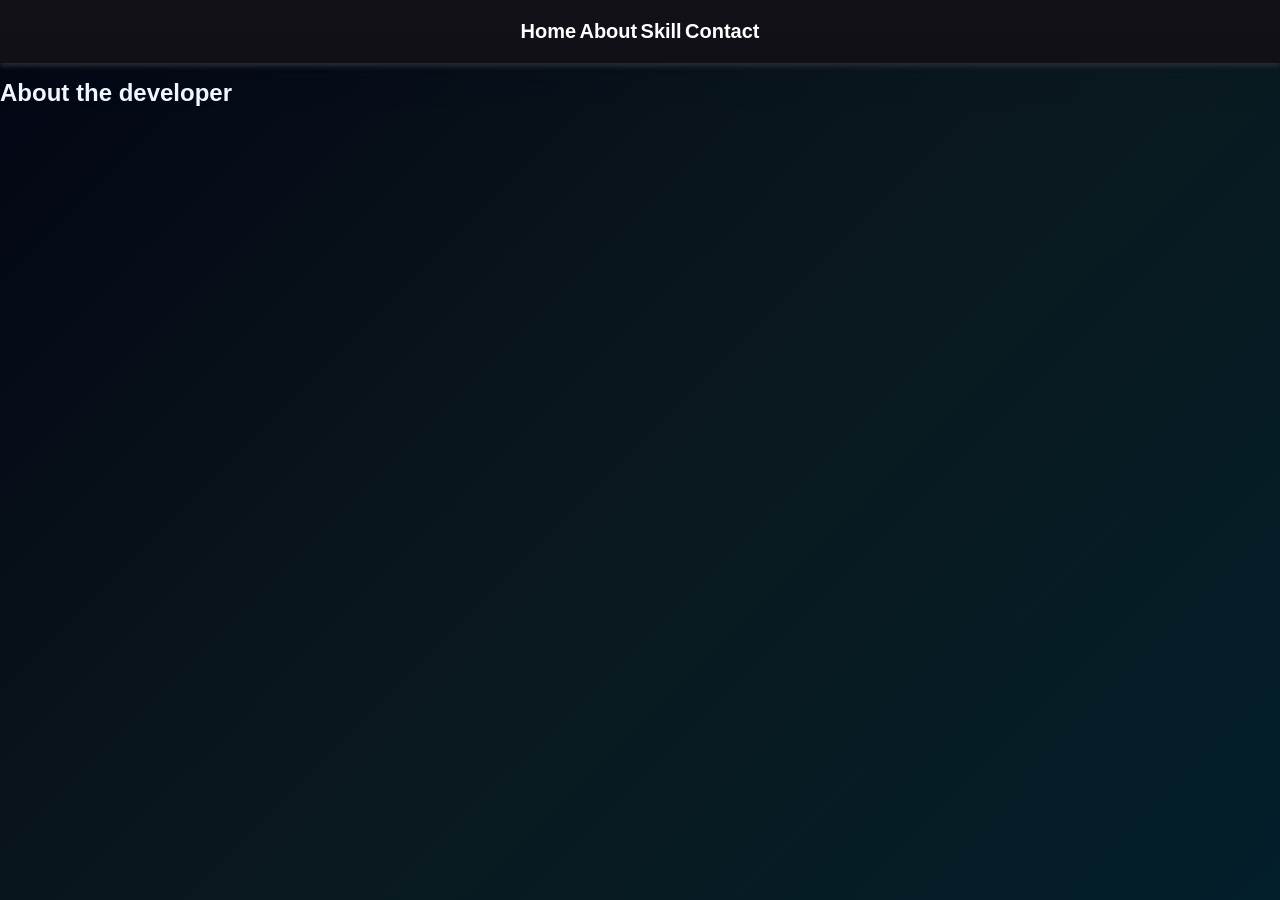
==== about.html @ e3f7e8e1 "Add files via upload" ====
<!DOCTYPE html>
<html lang="en-US">
    <head>
        <meta charset="UTF-8">
        <meta name="viewport" content="width=device-width, initial-scale=1.0">
        <link rel="stylesheet" href="https://cdnjs.cloudflare.com/ajax/libs/font-awesome/6.5.0/css/all.min.css" >
    <link rel="stylesheet" href="style.css">
    <title> My professional webpage</title>
    </head>
    <body>
       <div class="nav-bar">
            <ul>
                <li><a href="index.html"> Home</a></li>
                <li><a href="about.html"> About</a></li>
                <li><a href="skill.html"> Skill</a></li>
                <li><a href="contact.html"> Contact</a></li>
            </ul>
        </div>
        <div class="heading">
            <div class="header">
                <h1>About the developer</h1>
            </div>
        </div>
    </body>
</html>
---- style.css ----
*{
    margin: 0;
    padding: 0;
    font-family: Arial, sans-serif;
    color:aliceblue;
}
/* Mobile phones */
@media (max-width: 480px){
    body{
    background: linear-gradient(135deg, #030514, #0a181d, #031f2b);
    background-repeat: no-repeat;
    background-attachment: fixed;
    font-size: 12px;
}
}

/* Tablets */
@media (max-width: 768px) {  body{
    background: linear-gradient(135deg, #030514, #0a181d, #031f2b);
    background-repeat: no-repeat;
    background-attachment: fixed;
    font-size: 12px;
}}

/* Laptops */
@media (max-width: 1024px) {  body{
    background: linear-gradient(135deg, #030514, #0a181d, #031f2b);
    background-repeat: no-repeat;
    background-attachment: fixed;
    font-size: 12px;
}}

/* Large desktops */
@media (min-width: 1201px) {  body{
    background: linear-gradient(135deg, #030514, #0a181d, #031f2b);
    backdrop-filter: blur(20px);
    background-repeat: no-repeat;
    background-attachment: fixed;
    font-size: 12px;
}}
.nav-bar{
  background:linear-gradient(rgb(17, 17, 23), rgb(3, 3, 7)) ;
    background-repeat: no-repeat;
    background-attachment: fixed;
    background-size: cover;
    margin-bottom: 16px;
    display: flex;
    justify-content: space-around;
    align-items: center;
    width: auto;
    height: auto;
    position: sticky;
    top: 0;
    padding: 20px;
    box-shadow: rgb(41, 46, 52) 0px 3px 5px;
}
.nav-bar li, a{
    color: white;
    text-decoration: none;
    font-size: 20px;
    font-family: Arial, sans-serif;
    list-style-type: none;
    font-weight: bold;
    display: inline;
    
}
.nav-bar li:hover{
    color: rgb(39, 14, 44);
    text-decoration: underline;
    transition: 0.3s;
}
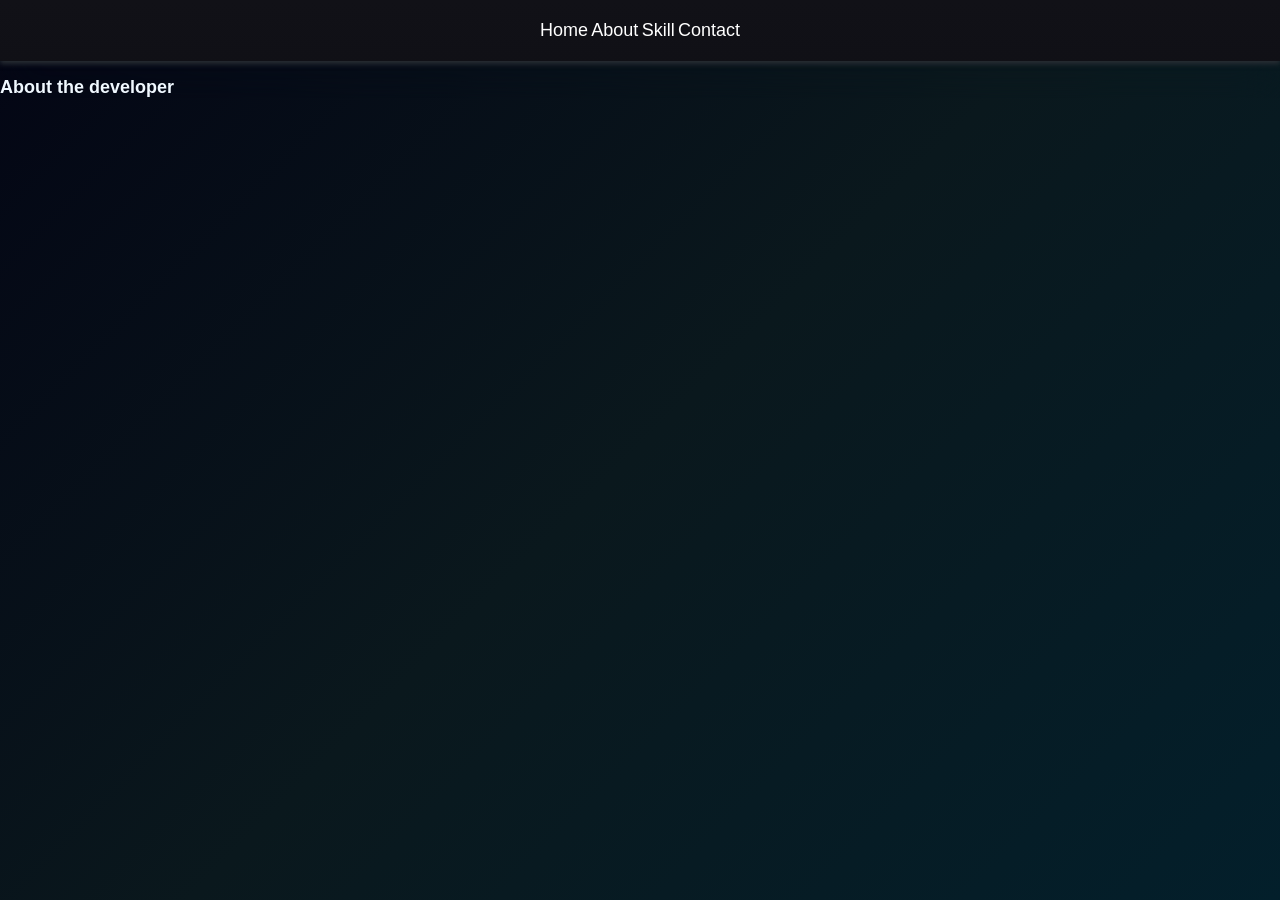
==== commit a2958176: "about.html" ====
--- a/about.html
+++ b/about.html
@@ -18,8 +18,8 @@
         </div>
         <div class="heading">
             <div class="header">
-                <h1>About the developer</h1>
+                <h2>About the developer</h2>
             </div>
         </div>
     </body>
-</html>+</html>
--- a/style.css
+++ b/style.css
@@ -10,7 +10,7 @@
     background: linear-gradient(135deg, #030514, #0a181d, #031f2b);
     background-repeat: no-repeat;
     background-attachment: fixed;
-    font-size: 12px;
+    font-size: 11px;
 }
 }
 
@@ -19,7 +19,7 @@
     background: linear-gradient(135deg, #030514, #0a181d, #031f2b);
     background-repeat: no-repeat;
     background-attachment: fixed;
-    font-size: 12px;
+    font-size: 11px;
 }}
 
 /* Laptops */
@@ -57,10 +57,10 @@
 .nav-bar li, a{
     color: white;
     text-decoration: none;
-    font-size: 20px;
+    font-size: 18px;
     font-family: Arial, sans-serif;
     list-style-type: none;
-    font-weight: bold;
+    font-weight: 50px;
     display: inline;
     
 }
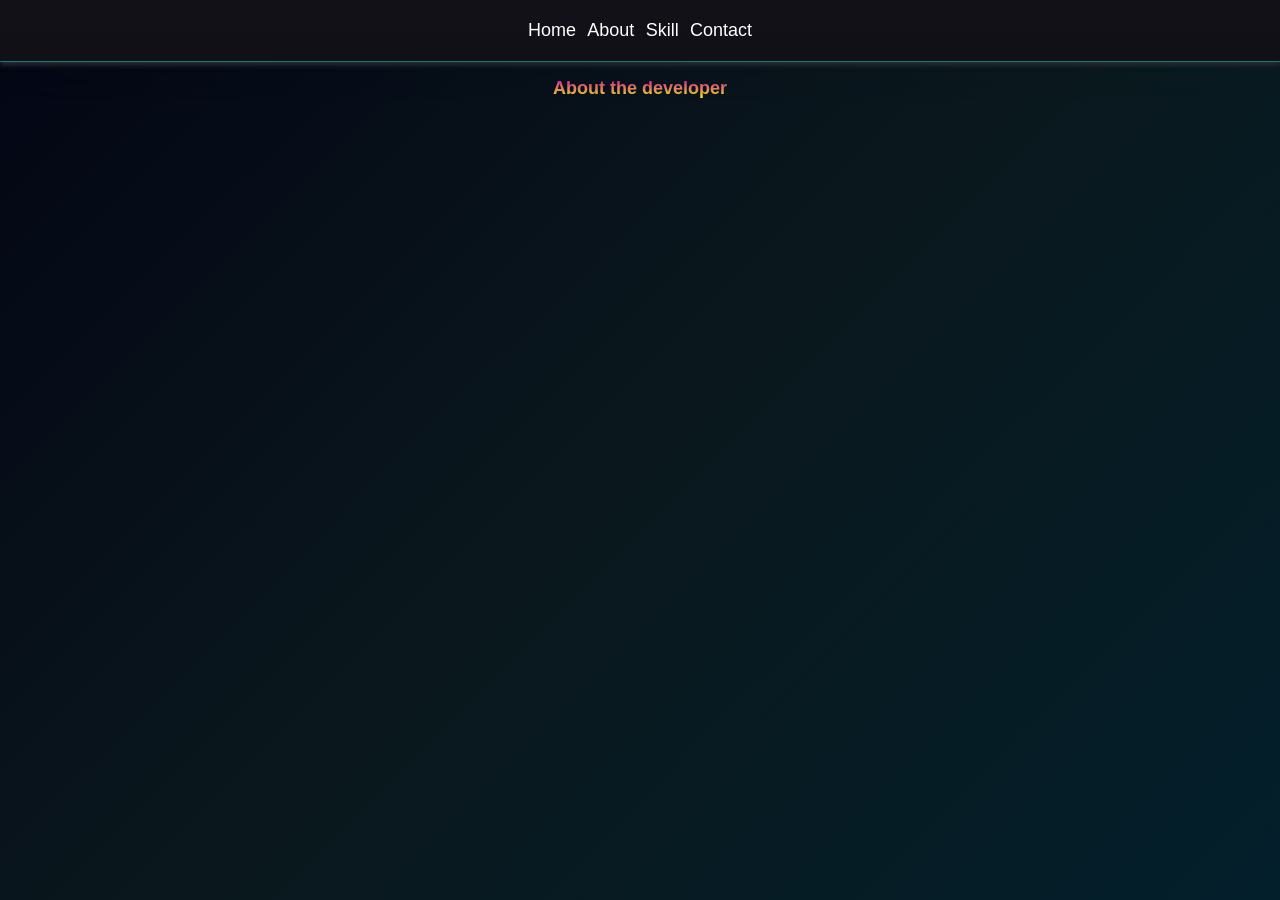
==== commit ce469231: "about.html" ====
--- a/about.html
+++ b/about.html
@@ -17,9 +17,7 @@
             </ul>
         </div>
         <div class="heading">
-            <div class="header">
                 <h2>About the developer</h2>
-            </div>
         </div>
     </body>
 </html>
--- a/style.css
+++ b/style.css
@@ -53,6 +53,7 @@
     top: 0;
     padding: 20px;
     box-shadow: rgb(41, 46, 52) 0px 3px 5px;
+    border-bottom: rgb(22, 121, 121) 1px solid;
 }
 .nav-bar li, a{
     color: white;
@@ -62,11 +63,21 @@
     list-style-type: none;
     font-weight: 50px;
     display: inline;
+    margin: 0 2px;
     
 }
 .nav-bar li:hover{
     color: rgb(39, 14, 44);
     text-decoration: underline;
-    transition: 0.3s;
+    transition: 0.5s;
+}
+.heading h2{
+    background: linear-gradient(rgb(210, 8, 166), rgb(239, 247, 14));
+    background-clip: text;
+    -webkit-background-clip: text;
+    -webkit-text-fill-color: transparent;
+    transform: translateX('50%');
+    text-align: center;
 }
 
+
